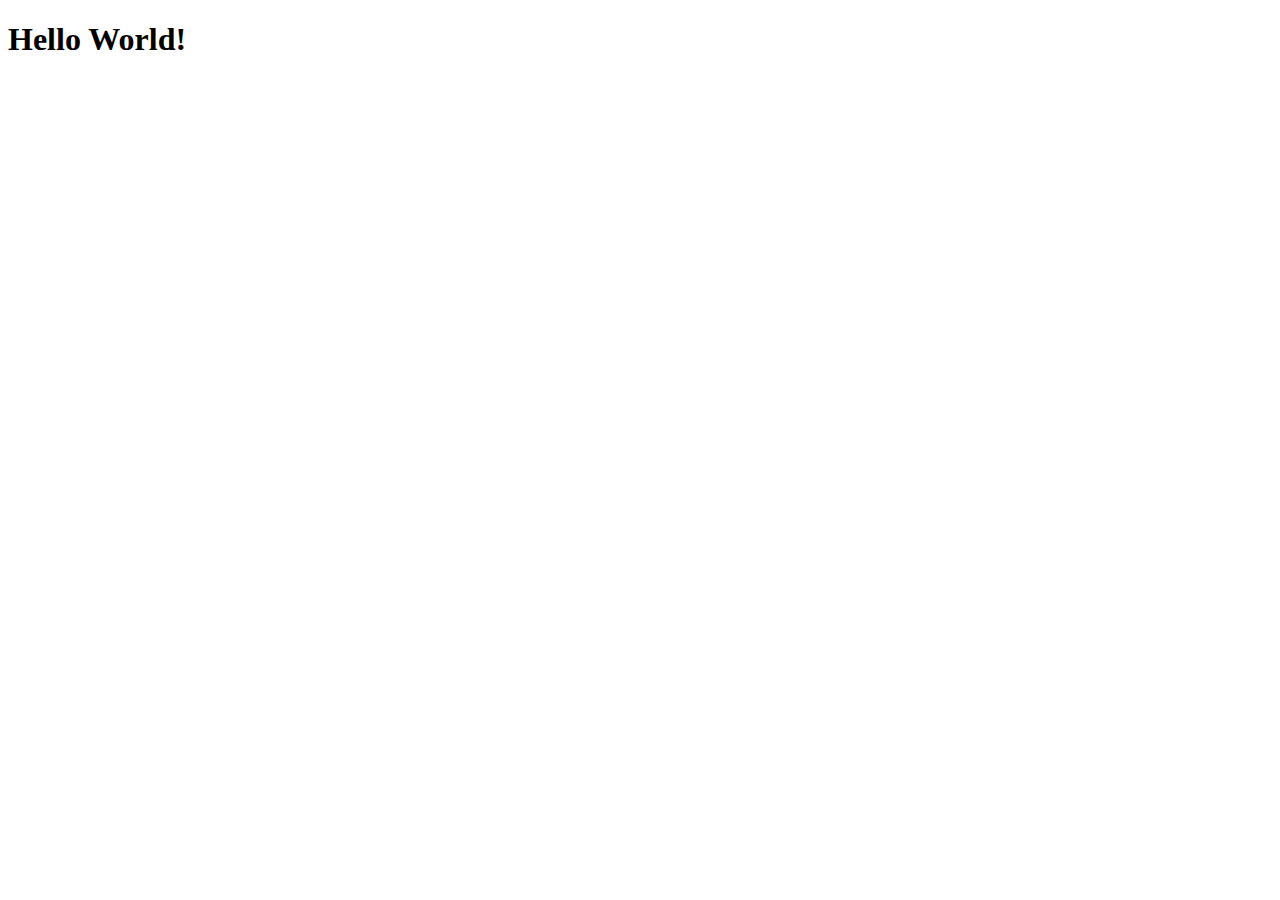
==== StockWebGame/src/main/webapp/index.html @ f16cc911 "Merge branch 'master' of https://github.com/nickwp54/StockMarketGame" ====
<!DOCTYPE html>
<html>
    <head>
        <title>Start Page</title>
        <meta http-equiv="Content-Type" content="text/html; charset=UTF-8">
    </head>
    <body>
        <h1>Hello World!</h1>
    </body>
</html>
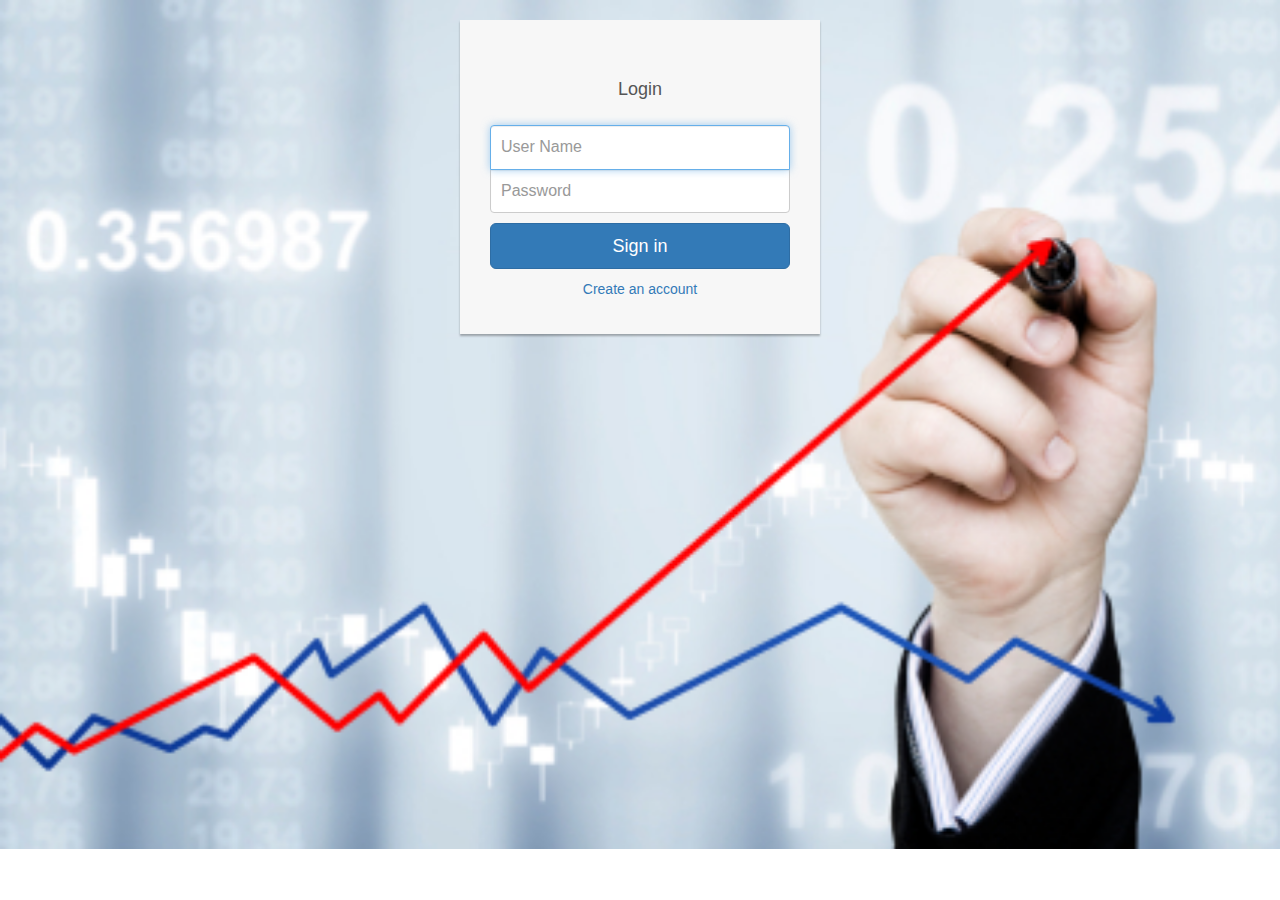
==== commit 84beb993: "moved ishita's web stuff, net worth calculator, more tests" ====
--- a/StockWebGame/src/main/webapp/index.html
+++ b/StockWebGame/src/main/webapp/index.html
@@ -1,10 +1,57 @@
 <!DOCTYPE html>
-<html>
-    <head>
-        <title>Start Page</title>
-        <meta http-equiv="Content-Type" content="text/html; charset=UTF-8">
-    </head>
-    <body>
-        <h1>Hello World!</h1>
-    </body>
+<html lang="en">
+<head>
+	<meta charset="UTF-8">
+	<meta http-equiv="X-UA-Compatible" content="IE-edge">
+	<meta name="viewport" content="width = device-width, initial-scale = 1">
+	<link rel="stylesheet" type="text/css" href="https://maxcdn.bootstrapcdn.com/bootstrap/3.3.6/css/bootstrap.min.css">
+	<link rel="stylesheet" type="text/css" href="resources/css/styles.css">
+	<title>Stock Market Game</title>
+
+</head>
+
+<body>
+
+<!-- <div class="container">
+	<div class="page-header">
+		<h1>Stock Market Game</h1>
+	</div>
+
+	<div class="jumbotron" id="login_form">
+		<p>Login</p>
+		<p>
+			<a href="#" class="btn btn-default btn-lg" role="button">New User?</a>
+			<button class="btn btn-danger" id="new_user" role="button">New User?</button>
+		</p>
+	</div>
+</div> -->
+
+<div class="container">
+    <div class="row">
+        <div class="col-sm-5 col-md-4 col-md-offset-4">
+            <!-- <h1 class="text-center login-title">Sign in to continue to Stock Market Game</h1> -->
+            <div class="account-wall">
+                <!-- <img class="profile-img" src="https://lh5.googleusercontent.com/-b0-k99FZlyE/AAAAAAAAAAI/AAAAAAAAAAA/eu7opA4byxI/photo.jpg?sz=120"
+                    alt=""> -->
+                <!-- <h1 class="text-center login-title">Stock Market Game </h1> -->
+                <h1 class="text-center login-title">Login</h1>
+                <form class="form-signin">
+                <input id="user_name" type="text" class="form-control" placeholder="User Name" required autofocus>
+                <input id="password" type="password" class="form-control" placeholder="Password" required>
+                <button id="sign_in" class="btn btn-lg btn-primary btn-block">
+                    Sign in</button>
+                <label class="checkbox pull-left">
+                </label>
+                <a href="SignUp.html" class="text-center new-account">Create an account </a>
+                </form>
+            </div>
+        </div>
+    </div>	
+</div>
+
+<script src="https://ajax.googleapis.com/ajax/libs/jquery/2.1.3/jquery.min.js"></script>
+<script src="https://maxcdn.bootstrapcdn.com/bootstrap/3.3.6/js/bootstrap.min.js"></script>
+<script src="../js/index.js"></script>
+
+</body>
 </html>
--- a/StockWebGame/src/main/webapp/resources/css/styles.css
+++ b/StockWebGame/src/main/webapp/resources/css/styles.css
@@ -0,0 +1,103 @@
+body {
+	background-image: url("../images/sm1.jpg");
+    background-repeat: no-repeat;
+    background-size: cover;
+}
+
+.jumbotron{
+		background-color:#2E2D88;
+		color:white;
+		}
+
+/* Adds borders for tabs */
+.tab-content{
+	border-left: 1px solid #ddd;
+	border-right: 1px solid #ddd;
+	border-bottom: 1px solid #ddd;
+	padding: 10px;
+}
+.nav-tabs{
+	margin-bottom: 0;
+}
+
+#login_form {
+   text-align: center;
+   vertical-align: middle;
+}
+
+
+.form-signin
+{
+    max-width: 330px;
+    padding: 15px;
+    margin: 0 auto;
+}
+.form-signin .form-signin-heading, .form-signin .checkbox
+{
+    margin-bottom: 10px;
+}
+.form-signin .checkbox
+{
+    font-weight: normal;
+}
+.form-signin .form-control
+{
+    position: relative;
+    font-size: 16px;
+    height: auto;
+    padding: 10px;
+    -webkit-box-sizing: border-box;
+    -moz-box-sizing: border-box;
+    box-sizing: border-box;
+}
+.form-signin .form-control:focus
+{
+    z-index: 2;
+}
+.form-signin input[type="text"]
+{
+    margin-bottom: -1px;
+    border-bottom-left-radius: 0;
+    border-bottom-right-radius: 0;
+}
+.form-signin input[type="password"]
+{
+    margin-bottom: 10px;
+    border-top-left-radius: 0;
+    border-top-right-radius: 0;
+}
+.account-wall
+{
+    margin-top: 20px;
+    padding: 40px 0px 20px 0px;
+    background-color: #f7f7f7;
+    -moz-box-shadow: 0px 2px 2px rgba(0, 0, 0, 0.3);
+    -webkit-box-shadow: 0px 2px 2px rgba(0, 0, 0, 0.3);
+    box-shadow: 0px 2px 2px rgba(0, 0, 0, 0.3);
+}
+.login-title
+{
+    color: #555;
+    font-size: 18px;
+    font-weight: 400;
+    display: block;
+}
+.profile-img
+{
+    width: 96px;
+    height: 96px;
+    margin: 0 auto 10px;
+    display: block;
+    -moz-border-radius: 50%;
+    -webkit-border-radius: 50%;
+    border-radius: 50%;
+}
+.need-help
+{
+    margin-top: 10px;
+}
+.new-account
+{
+    display: block;
+    margin-top: 10px;
+}